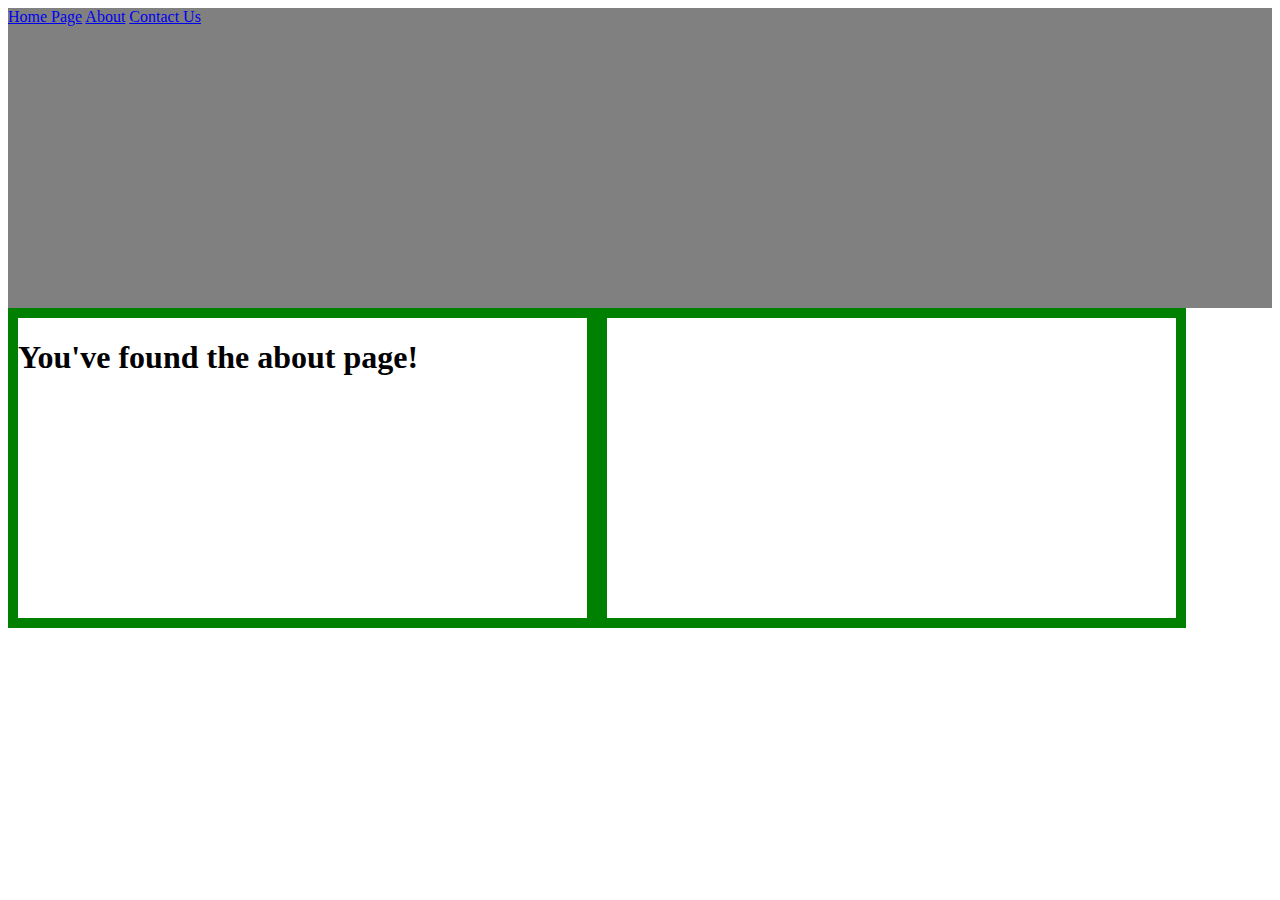
==== about.html @ 53baf3cb "first commit" ====
<!DOCTYPE html>
<html>
	<head>
		<title>About</title>
		<link rel="stylesheet" href= "style.css">
	</head>
<body>
	
	<div class="bOne">
	<a href="index.html">Home Page</a>
	<a href="about.html">About</a>
	<a href="contact.html">Contact Us</a>
	
	</div>
	
	<div class="b2">
	<h1>You've found the about page!</h1>
	
	</div>
	
	<div class="b3"></div>
 
</body>
</html>
---- style.css ----
.bOne	{
	width: 100%;
	height: 300px;
	background-color: gray;
	
}


.b2	{
	width: 45%;
	height: 300px;
	float: left;
	border: 10px solid green;
	
}


.b3	{
	width: 45%;
	height: 300px;
	float: left;
	border: 10px solid green;
	
}
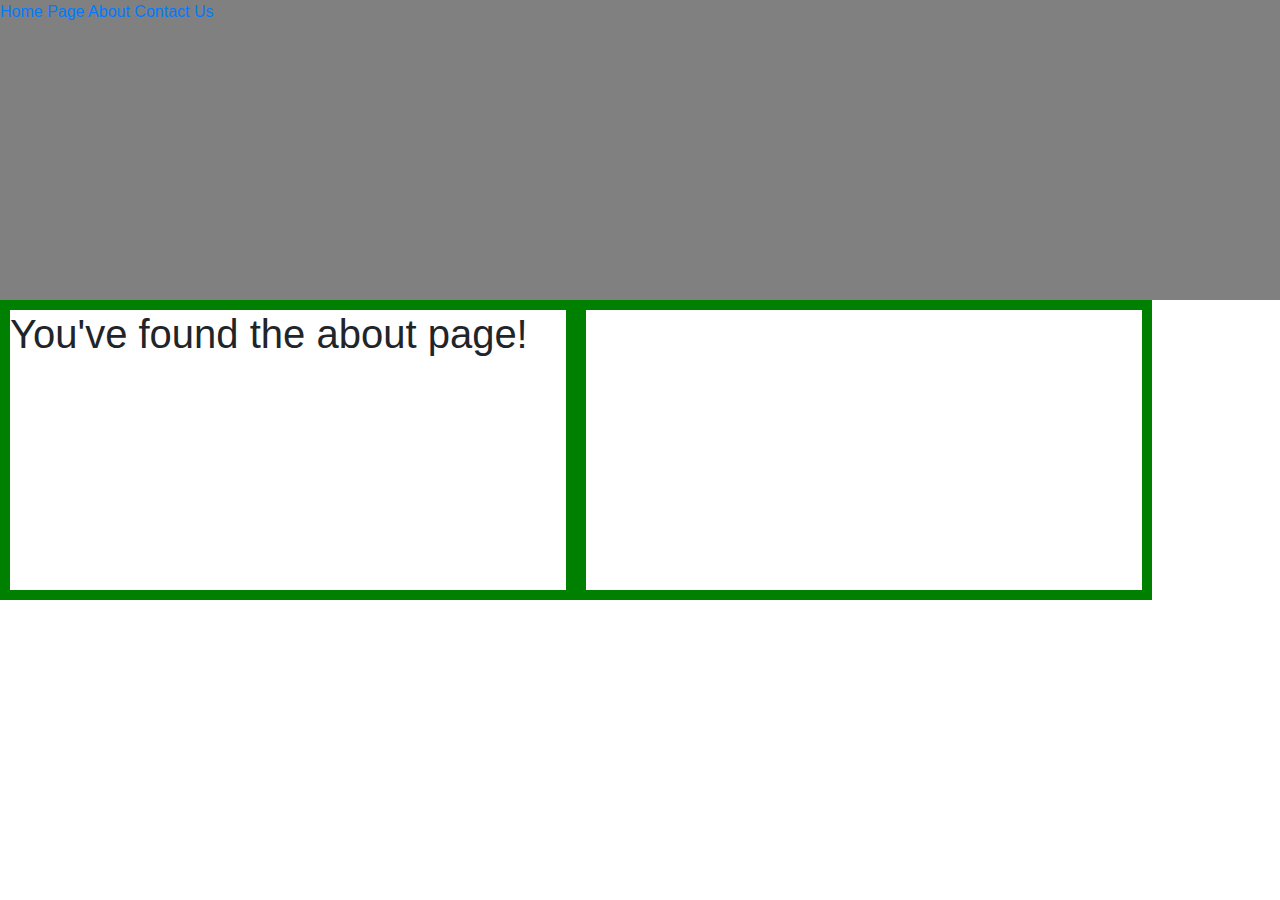
==== commit 08657a66: "Add files via upload" ====
--- a/about.html
+++ b/about.html
@@ -3,6 +3,7 @@
 	<head>
 		<title>About</title>
 		<link rel="stylesheet" href= "style.css">
+		<link rel="stylesheet" href= "bootstrap.css">
 	</head>
 <body>
 	
